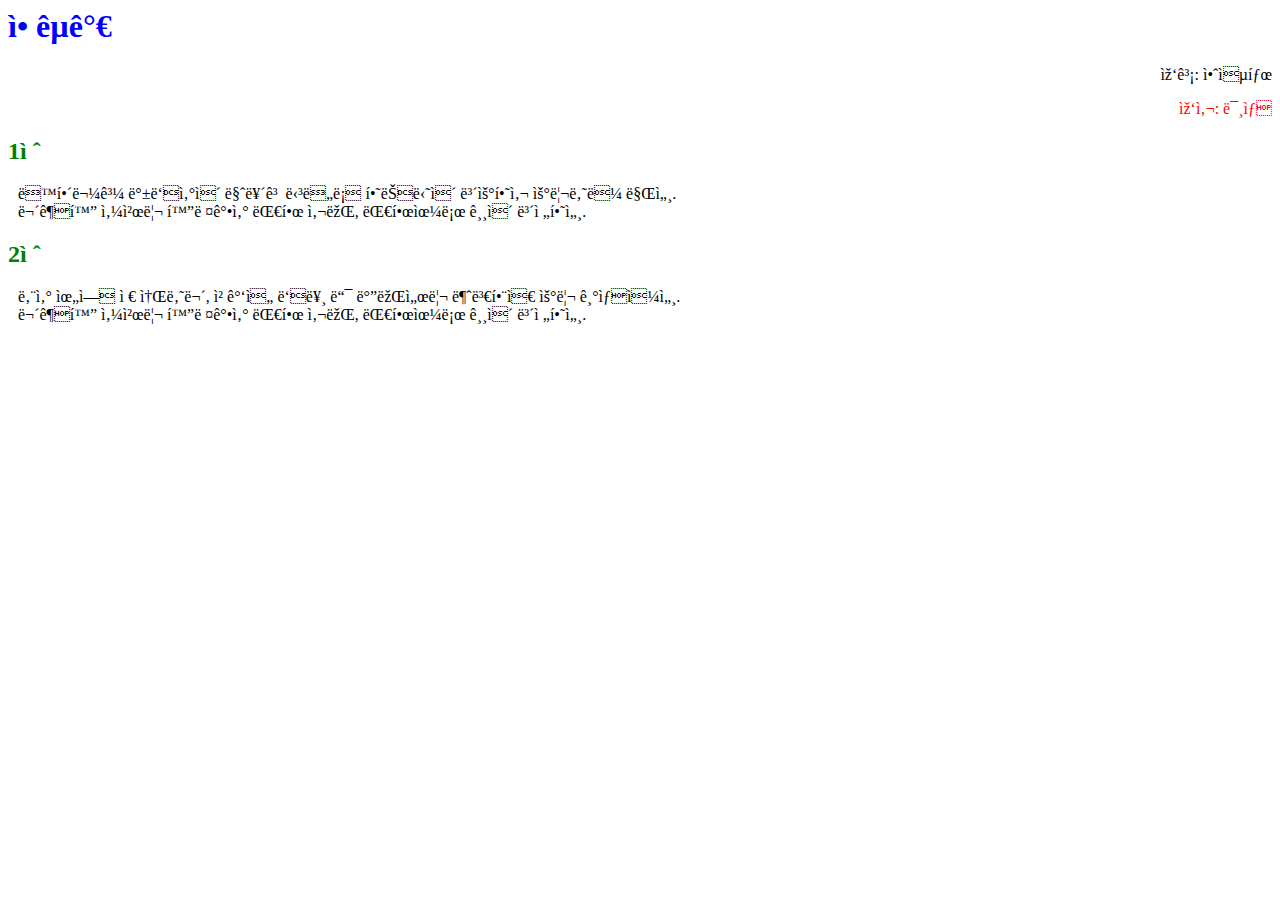
==== html.html @ 333c131f "Add files via upload" ====
<html>
    <head>
        <meta charset = “utf-8”>
        <link rel = 'stylesheet' href = 'css.css'>
        <style>
            #songwriter, #lyricist{
                text-align: right;
            }
        </style>
    </head>
    <body>
        <h1>애국가</h1>


    <p id = "songwriter">작곡: 안익태</p>
    <p id = "lyricist" style = 'color: red;'>작사: 미상</p>

    <h2>1절</h2>
    <p class = "lyric">
        동해물과 백두산이 마르고 닳도록 하느님이 보우하사 우리나라 만세.<br>
        무궁화 삼천리 화려강산 대한 사람, 대한으로 길이 보전하세.
    </p>
    <h2>2절</h2>
    <p class = "lyric">
        남산 위에 저 소나무, 철갑을 두른 듯 바람서리 불변함은 우리 기상일세. <br>
        무궁화 삼천리 화려강산 대한 사람, 대한으로 길이 보전하세.
    </p>
</body>


</html>
---- css.css ----
h1 {
    color: blue;
}
h2 {
    color: green;
}
p {
    margin-left: 10px
}
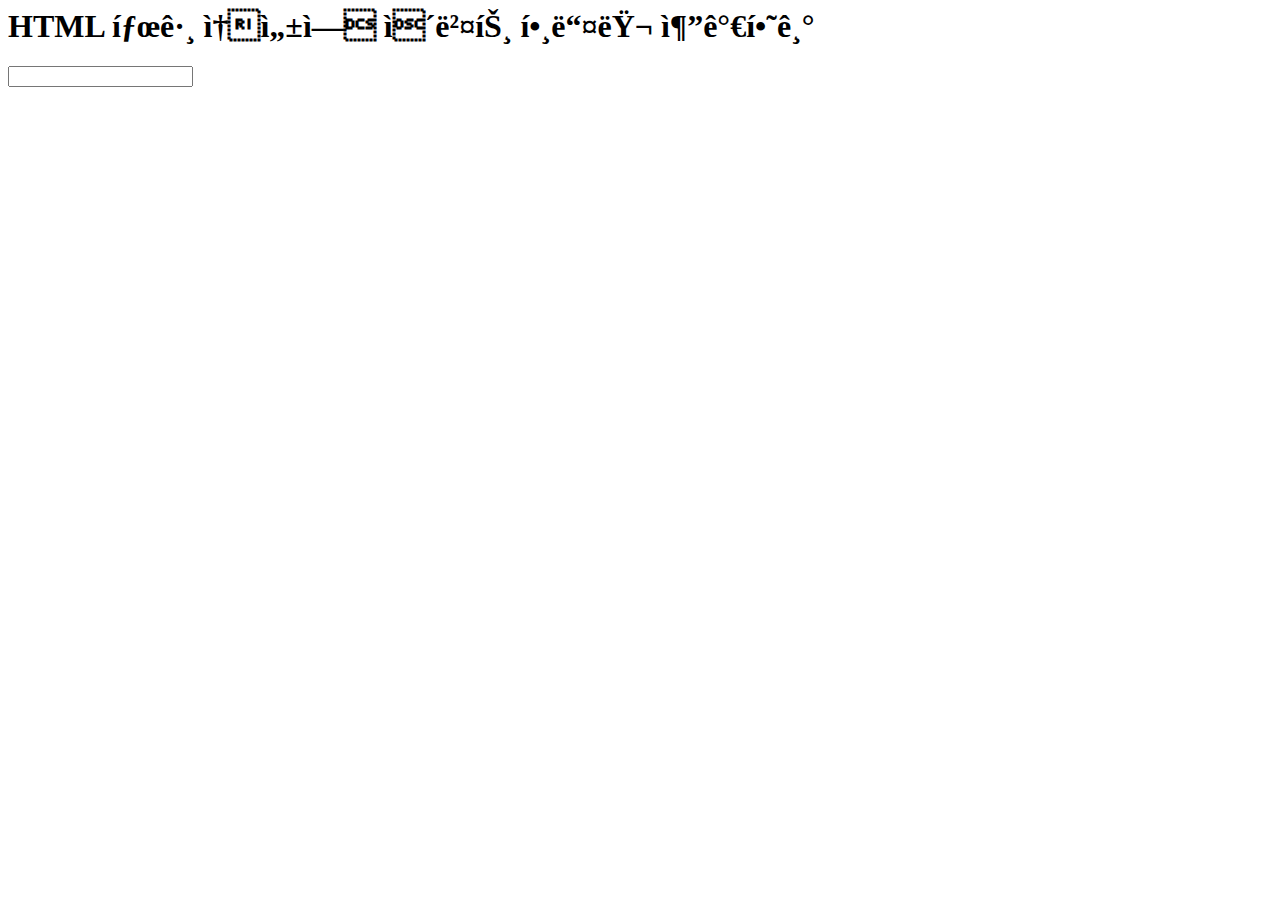
==== commit b3de35e1: "Add files via upload" ====
--- a/html.html
+++ b/html.html
@@ -1,19 +1,17 @@
 <html>
     <head>
         <meta charset = “utf-8”>
-        <link rel = 'stylesheet' href = 'css.css'>
-        <style>
-            #songwriter, #lyricist{
-                text-align: right;
-            }
-        </style>
     </head>
     <body>
-        <h1>애국가</h1>
+        <h1 onclick = "console.log('clicked');"> HTML 태그 속성에 이벤트 핸들러 추가하기 </h1>
+        <input type = "text" onchange = "console.log('changed');" onkeydown = "console.log('typed');">
+        <!-- <h1>
+            <img id = 'logo' src = https://img1.daumcdn.net/thumb/R1280x0/?scode=mtistory2&fname=https%3A%2F%2Fblog.kakaocdn.net%2Fdn%2FkBs7O%2FbtqyK9dkl42%2FYMWukD9LIbnNvVRkIWcMa0%2Fimg.jpg height = '30px'>
+            애국가</h1>
 
 
     <p id = "songwriter">작곡: 안익태</p>
-    <p id = "lyricist" style = 'color: red;'>작사: 미상</p>
+    <p id = "lyricist" style = 'color: red; font-size: 15pt;' src='test'>hello</p>
 
     <h2>1절</h2>
     <p class = "lyric">
@@ -24,7 +22,7 @@
     <p class = "lyric">
         남산 위에 저 소나무, 철갑을 두른 듯 바람서리 불변함은 우리 기상일세. <br>
         무궁화 삼천리 화려강산 대한 사람, 대한으로 길이 보전하세.
-    </p>
+    </p> -->
 </body>
 
 
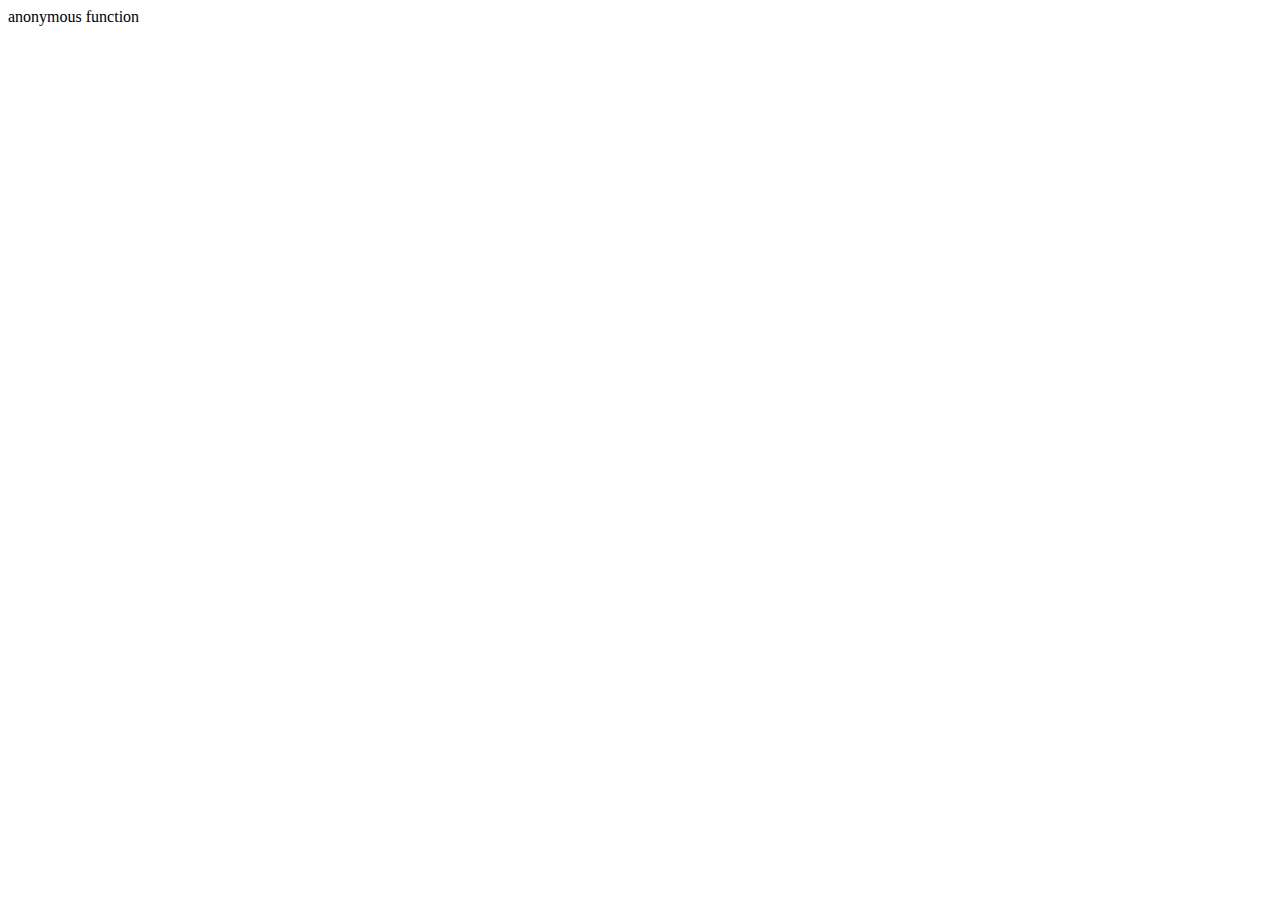
==== commit 7910ab78: "Add files via upload" ====
--- a/html.html
+++ b/html.html
@@ -1,29 +1,44 @@
+<!-- <html>
+    <head>
+        <meta charset = "utf-8">
+        <style>
+            .character {color: black;}
+            .word {color: gray;}
+        </style>
+        <script>
+var req = new XMLHttpRequest( );
+req.onreadystatechange = function a( ) {
+    console.log(this.readyState, this.status);
+    if (this.readyState == 4) {
+        console.log(this.response);
+        var data = JSON.parse(this.response);                            // ➊
+        for (var i in data) {                                            // ➋
+            var t = document.getElementById("template").cloneNode(true); // ➌
+            t.removeAttribute("id");                                     // ➍
+            t.children[0].innerText = data[i].id;                        // ➎
+            t.children[1].innerText = data[i].msg;                       // ➏
+            document.body.appendChild(t);                                // ➐
+        }
+    }
+}
+req.open('GET', './json_data.txt')                                       // ➑
+req.send( );
+        </script>
+    </head>
+    <body>
+        <p id = "template">
+            <span class = "character">주인공</span> : <span class = "word">명대사</span>
+        </p>
+    </body>
+</html> -->
+
+
 <html>
     <head>
-        <meta charset = “utf-8”>
+        <meta charset = 'utf-8'>
+        <script src = 'script.js'></script>
     </head>
     <body>
-        <h1 onclick = "console.log('clicked');"> HTML 태그 속성에 이벤트 핸들러 추가하기 </h1>
-        <input type = "text" onchange = "console.log('changed');" onkeydown = "console.log('typed');">
-        <!-- <h1>
-            <img id = 'logo' src = https://img1.daumcdn.net/thumb/R1280x0/?scode=mtistory2&fname=https%3A%2F%2Fblog.kakaocdn.net%2Fdn%2FkBs7O%2FbtqyK9dkl42%2FYMWukD9LIbnNvVRkIWcMa0%2Fimg.jpg height = '30px'>
-            애국가</h1>
-
-
-    <p id = "songwriter">작곡: 안익태</p>
-    <p id = "lyricist" style = 'color: red; font-size: 15pt;' src='test'>hello</p>
-
-    <h2>1절</h2>
-    <p class = "lyric">
-        동해물과 백두산이 마르고 닳도록 하느님이 보우하사 우리나라 만세.<br>
-        무궁화 삼천리 화려강산 대한 사람, 대한으로 길이 보전하세.
-    </p>
-    <h2>2절</h2>
-    <p class = "lyric">
-        남산 위에 저 소나무, 철갑을 두른 듯 바람서리 불변함은 우리 기상일세. <br>
-        무궁화 삼천리 화려강산 대한 사람, 대한으로 길이 보전하세.
-    </p> -->
-</body>
-
-
+        anonymous function
+    </body>
 </html>